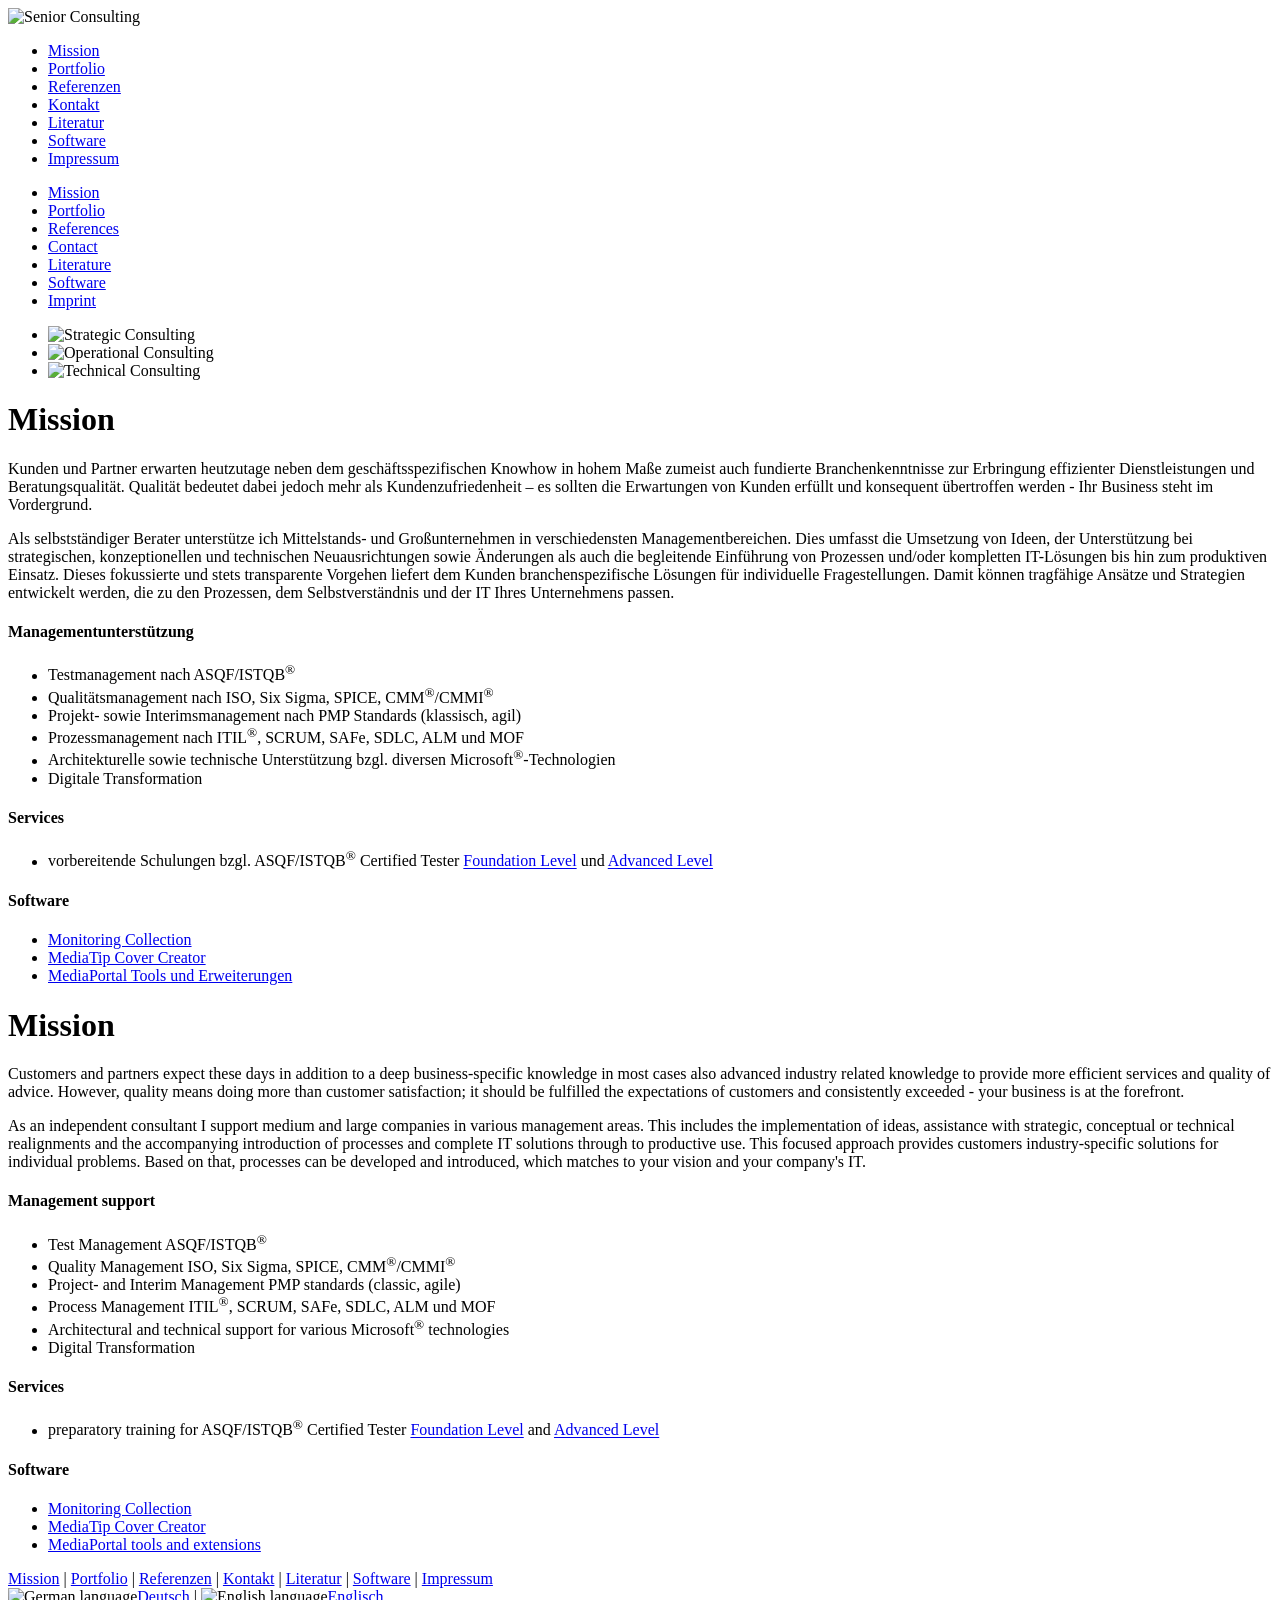
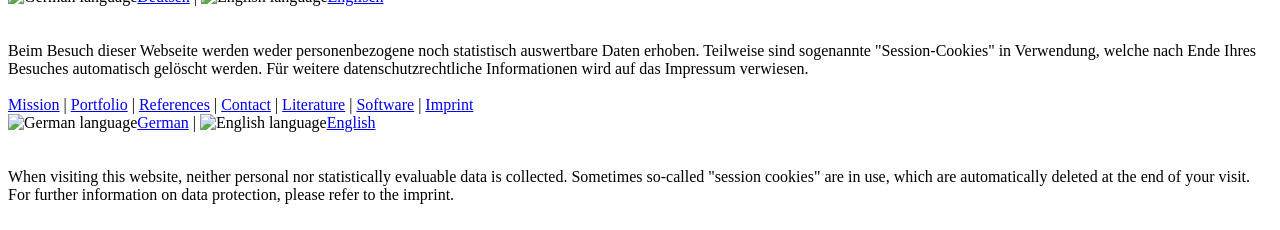
==== index.html @ d543c59c "Add files via upload" ====
<!DOCTYPE html>
<html>

<head>
<title>Senior Consulting Alexander Gola</title>
<meta content="Senior Consulting Alexander Gola" name="description" />
<meta content="Senior Consulting, Alexander Gola" name="keywords" />
<meta content="text/html; charset=windows-1252" http-equiv="Content-Type" />
<link href="images/favicon.ico" rel="icon" type="image/x-icon" />
<link href="css/german.css" rel="stylesheet" type="text/css" />
<link href="css/english.css" rel="alternate stylesheet" title="english" type="text/css" />
<script src="js/slideshow.js" type="text/javascript"></script>
<script src="js/language.js" type="text/javascript"></script>
<style type="text/css">
</style>
</head>

<body>

<div id="main">
	<!--- Header --->
	<header>
		<div id="banner">
			<img alt="Senior Consulting" height="62" src="images/logo.png" width="266" /></div>
	</header>
	<!--- End header --->
	<!--- German navigation --->
	<nav class="german">
		<div id="menubar">
			<ul id="nav">
				<li class="current"><a href="index.html">Mission</a></li>
				<li><a href="portfolio.html">Portfolio</a></li>
				<li><a href="reference.html">Referenzen</a></li>
				<li><a href="contact.html">Kontakt</a></li>
				<li><a href="literature.html">Literatur</a></li>
				<li><a href="software.html">Software</a></li>
				<li><a href="imprint.html">Impressum</a></li>
			</ul>
		</div>
	</nav>
	<!--- English navigation --->
	<nav class="english">
		<div id="menubar">
			<ul id="nav">
				<li class="current"><a href="index.html">Mission</a></li>
				<li><a href="portfolio.html">Portfolio</a></li>
				<li><a href="reference.html">References</a></li>
				<li><a href="contact.html">Contact</a></li>
				<li><a href="literature.html">Literature</a></li>
				<li><a href="software.html">Software</a></li>
				<li><a href="imprint.html">Imprint</a></li>
			</ul>
		</div>
	</nav>
	<!--- End navigation --->
	<div id="site_content">
		<div class="slideshow">
			<ul class="slideshow">
				<li class="show">
				<img alt="Strategic Consulting" height="250" src="images/strategy.jpg" width="900" /></li>
				<li>
				<img alt="Operational Consulting" height="250" src="images/operation.jpg" width="900" /></li>
				<li>
				<img alt="Technical Consulting" height="250" src="images/technic.jpg" width="900" /></li>
			</ul>
		</div>
		<!--- German content --->
		<div id="content" class="german">
			<div class="content_item">
				<h1>Mission</h1>
				<p>Kunden und Partner erwarten heutzutage neben dem gesch�ftsspezifischen 
				Knowhow in hohem Ma�e zumeist auch fundierte Branchenkenntnisse 
				zur Erbringung effizienter Dienstleistungen und Beratungsqualit�t. 
				Qualit�t bedeutet dabei jedoch mehr als Kundenzufriedenheit � es 
				sollten die Erwartungen von Kunden erf�llt und konsequent �bertroffen 
				werden - Ihr Business steht im Vordergrund.</p>
				<p>Als selbstst�ndiger Berater unterst�tze ich Mittelstands- und 
				Gro�unternehmen in verschiedensten Managementbereichen. Dies umfasst 
				die Umsetzung von Ideen, der Unterst�tzung bei strategischen, konzeptionellen und 
				technischen Neuausrichtungen sowie �nderungen als auch die begleitende 
				Einf�hrung von Prozessen und/oder kompletten IT-L�sungen bis hin 
				zum produktiven Einsatz. Dieses fokussierte und stets transparente 
				Vorgehen liefert dem Kunden branchenspezifische L�sungen f�r individuelle 
				Fragestellungen. Damit k�nnen tragf�hige Ans�tze und Strategien 
				entwickelt werden, die zu den Prozessen, dem Selbstverst�ndnis und 
				der IT Ihres Unternehmens passen.</p>
				<div class="content_container">
					<h4 class="centeredtext">Managementunterst�tzung</h4>
					<ul>
						<li>Testmanagement nach ASQF/ISTQB<sup>�</sup></li>
						<li>Qualit�tsmanagement nach ISO, Six Sigma, SPICE, CMM<sup>�</sup>/CMMI<sup>�</sup></li>
						<li>Projekt- sowie Interimsmanagement nach PMP Standards (klassisch, agil)</li>
						<li>Prozessmanagement nach ITIL<sup>�</sup>, SCRUM, SAFe, SDLC, ALM und MOF</li>
						<li>Architekturelle sowie technische Unterst�tzung bzgl. 
						diversen Microsoft<sup>�</sup>-Technologien</li>
						<li>Digitale Transformation</li>
					</ul>
				</div>
				<div class="content_container">
					<h4 class="centeredtext">Services</h4>
					<ul>
						<li>vorbereitende Schulungen bzgl. ASQF/ISTQB<sup>�</sup> 
						Certified Tester
						<a href="files/flyer/Flyer%20ASQF%20Foundation%20Level%20Schulung.pdf">
						Foundation Level</a> und
						<a href="files/flyer/Flyer%20ASQF%20Advanced%20Level%20Schulung.pdf">
						Advanced Level</a></li>
					</ul>
				</div>
				<div class="content_container">
					<h4 class="centeredtext">Software</h4>
					<ul>
						<li><a href="monitoring.html">Monitoring Collection</a></li>
						<li><a href="covercreator.html">MediaTip Cover Creator</a></li>
						<li><a href="mediaportal.html">MediaPortal Tools und Erweiterungen</a></li>
					</ul>
				</div>
			</div>
		</div>
		<!--- English content --->
		<div id="content" class="english">
			<div class="content_item">
				<h1>Mission</h1>
				<p>Customers and partners expect these days in addition to a deep 
				business-specific knowledge in most cases also advanced industry 
				related knowledge to provide more efficient services and quality 
				of advice. However, quality means doing more than customer satisfaction; 
				it should be fulfilled the expectations of customers and consistently 
				exceeded - your business is at the forefront.</p>
				<p>As an independent consultant I support medium and large companies 
				in various management areas. This includes the implementation of 
				ideas, assistance with strategic, conceptual or technical realignments and 
				the accompanying introduction of processes and complete IT solutions 
				through to productive use. This focused approach provides customers 
				industry-specific solutions for individual problems. Based on that, 
				processes can be developed and introduced, which matches to your 
				vision and your company's IT.</p>
				<div class="content_container">
					<h4 class="centeredtext">Management support</h4>
					<ul>
						<li>Test Management ASQF/ISTQB<sup>�</sup></li>
						<li>Quality Management ISO, Six Sigma, SPICE, CMM<sup>�</sup>/CMMI<sup>�</sup></li>
						<li>Project- and Interim Management PMP standards (classic, agile)</li>
						<li>Process Management ITIL<sup>�</sup>, SCRUM, SAFe, SDLC, ALM und MOF</li>
						<li>Architectural and technical support for various Microsoft<sup>�</sup> 
						technologies</li>
						<li>Digital Transformation</li>
					</ul>
				</div>
				<div class="content_container">
					<h4 class="centeredtext">Services</h4>
					<ul>
						<li>preparatory training for ASQF/ISTQB<sup>�</sup> Certified 
						Tester
						<a href="files/flyer/Flyer%20ASQF%20Foundation%20Level%20Schulung.pdf">
						Foundation Level</a> and
						<a href="files/flyer/Flyer%20ASQF%20Advanced%20Level%20Schulung.pdf">
						Advanced Level</a></li>
					</ul>
				</div>
				<div class="content_container">
					<h4 class="centeredtext">Software</h4>
					<ul>
						<li><a href="monitoring.html">Monitoring Collection</a></li>
						<li><a href="covercreator.html">MediaTip Cover Creator</a></li>
						<li><a href="mediaportal.html">MediaPortal tools and extensions</a></li>
					</ul>
				</div>
			</div>
		</div>
		<!--- End content ---></div>
</div>
<!--- German footer --->
<footer class="german">
	<a href="index.html">Mission</a> | <a href="portfolio.html">Portfolio</a> |
	<a href="reference.html">Referenzen</a> | <a href="contact.html">Kontakt</a> 
	| <a href="literature.html">Literatur</a> | <a href="software.html">Software</a> 
	| <a href="imprint.html">Impressum</a> <br />
	<img alt="German language" class="centeredimage" height="20" src="images/german.png" width="20" /><a href="javascript:chooseLanguage('german')">Deutsch</a> 
	|
	<img alt="English language" class="centeredimage" height="20" src="images/english.png" width="20" /><a href="javascript:chooseLanguage('english')">Englisch</a>

	<br><br><br>Beim Besuch dieser Webseite werden weder personenbezogene noch statistisch 
	auswertbare Daten erhoben. Teilweise sind sogenannte "Session-Cookies" in 
	Verwendung, welche nach Ende Ihres Besuches automatisch gel�scht werden. F�r 
	weitere datenschutzrechtliche Informationen wird auf das Impressum verwiesen.<br><br>

</footer>
<!--- English footer --->
<footer class="english">
	<a href="index.html">Mission</a> | <a href="portfolio.html">Portfolio</a> |
	<a href="reference.html">References</a> | <a href="contact.html">Contact</a> 
	| <a href="literature.html">Literature</a> | <a href="software.html">Software</a> 
	| <a href="imprint.html">Imprint</a> <br />
	<img alt="German language" class="centeredimage" height="20" src="images/german.png" width="20" /><a href="javascript:chooseLanguage('german')">German</a> 
	|
	<img alt="English language" class="centeredimage" height="20" src="images/english.png" width="20" /><a href="javascript:chooseLanguage('english')">English</a>

	<br><br><br>When visiting this website, neither personal nor statistically evaluable data is 
	collected. Sometimes so-called "session cookies" are in use, which are automatically 
	deleted at the end of your visit. For further information on data protection, please refer to the imprint.<br><br>

</footer>
<!--- End footer --->
<script src="js/jquery.js" type="text/javascript"></script>
<script src="js/image_slide.js" type="text/javascript"></script>

</body>

</html>
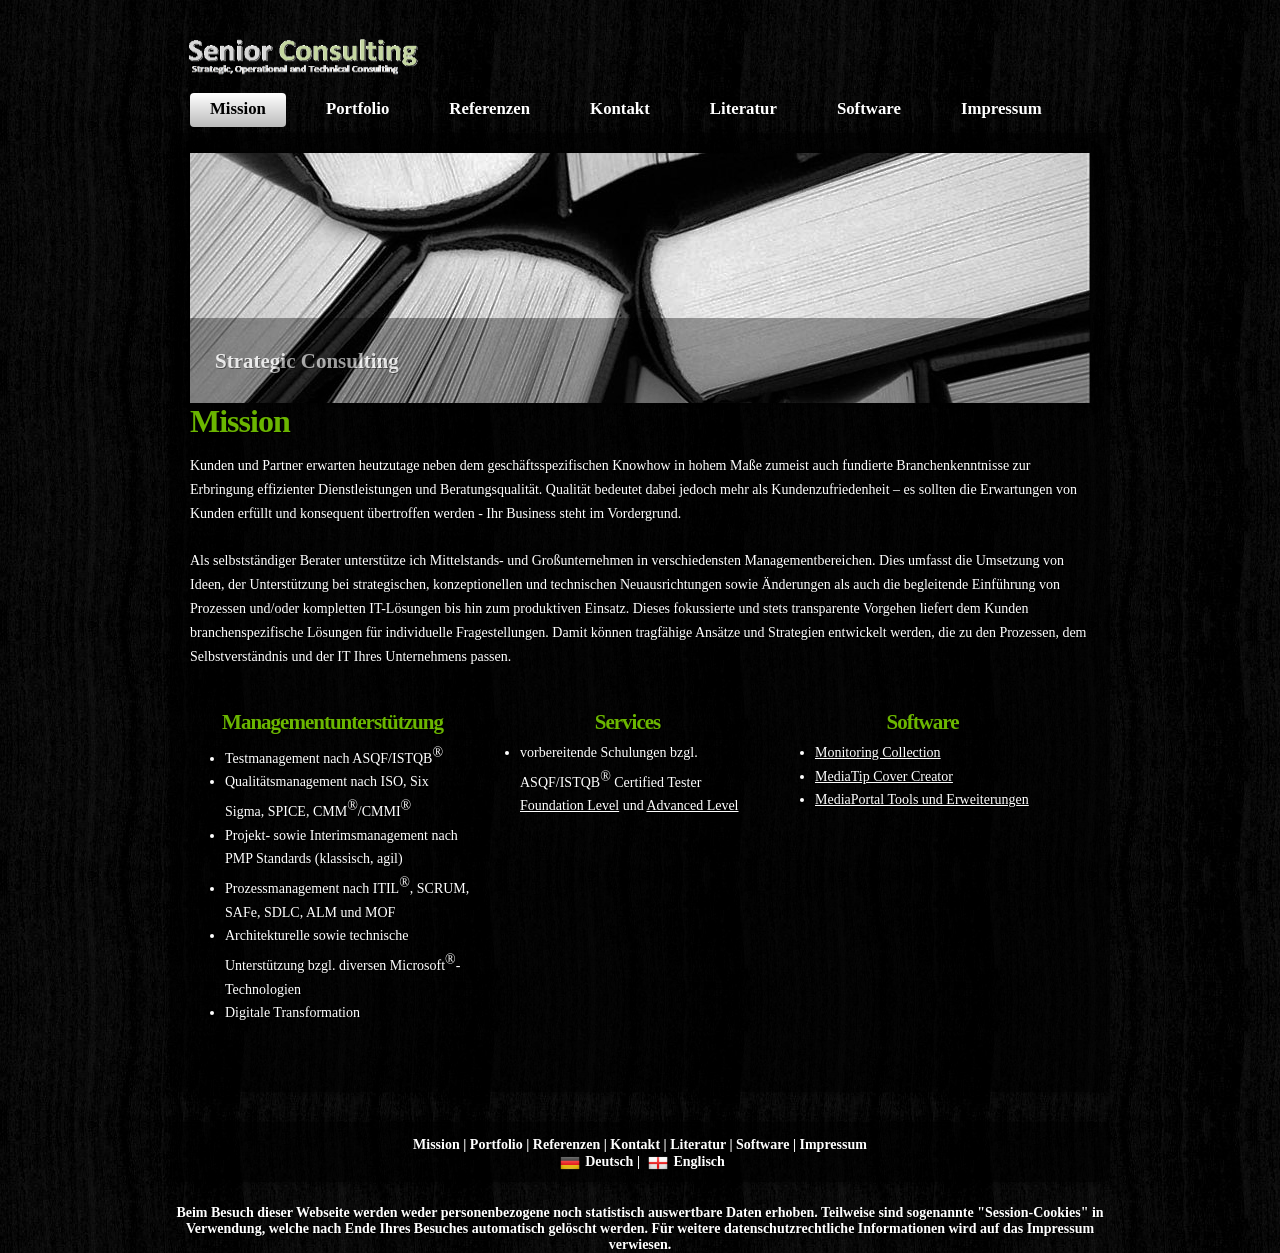
==== commit 2d1f2486: "update to UTF-8 encoding" ====
--- a/index.html
+++ b/index.html
@@ -5,7 +5,8 @@
 <title>Senior Consulting Alexander Gola</title>
 <meta content="Senior Consulting Alexander Gola" name="description" />
 <meta content="Senior Consulting, Alexander Gola" name="keywords" />
-<meta content="text/html; charset=windows-1252" http-equiv="Content-Type" />
+<meta charset="utf-8">
+<meta content="text/html; charset=utf-8" http-equiv="Content-Type">
 <link href="images/favicon.ico" rel="icon" type="image/x-icon" />
 <link href="css/german.css" rel="stylesheet" type="text/css" />
 <link href="css/english.css" rel="alternate stylesheet" title="english" type="text/css" />
@@ -68,38 +69,42 @@
 		<div id="content" class="german">
 			<div class="content_item">
 				<h1>Mission</h1>
-				<p>Kunden und Partner erwarten heutzutage neben dem gesch�ftsspezifischen 
-				Knowhow in hohem Ma�e zumeist auch fundierte Branchenkenntnisse 
-				zur Erbringung effizienter Dienstleistungen und Beratungsqualit�t. 
-				Qualit�t bedeutet dabei jedoch mehr als Kundenzufriedenheit � es 
-				sollten die Erwartungen von Kunden erf�llt und konsequent �bertroffen 
-				werden - Ihr Business steht im Vordergrund.</p>
-				<p>Als selbstst�ndiger Berater unterst�tze ich Mittelstands- und 
-				Gro�unternehmen in verschiedensten Managementbereichen. Dies umfasst 
-				die Umsetzung von Ideen, der Unterst�tzung bei strategischen, konzeptionellen und 
-				technischen Neuausrichtungen sowie �nderungen als auch die begleitende 
-				Einf�hrung von Prozessen und/oder kompletten IT-L�sungen bis hin 
-				zum produktiven Einsatz. Dieses fokussierte und stets transparente 
-				Vorgehen liefert dem Kunden branchenspezifische L�sungen f�r individuelle 
-				Fragestellungen. Damit k�nnen tragf�hige Ans�tze und Strategien 
-				entwickelt werden, die zu den Prozessen, dem Selbstverst�ndnis und 
-				der IT Ihres Unternehmens passen.</p>
-				<div class="content_container">
-					<h4 class="centeredtext">Managementunterst�tzung</h4>
-					<ul>
-						<li>Testmanagement nach ASQF/ISTQB<sup>�</sup></li>
-						<li>Qualit�tsmanagement nach ISO, Six Sigma, SPICE, CMM<sup>�</sup>/CMMI<sup>�</sup></li>
-						<li>Projekt- sowie Interimsmanagement nach PMP Standards (klassisch, agil)</li>
-						<li>Prozessmanagement nach ITIL<sup>�</sup>, SCRUM, SAFe, SDLC, ALM und MOF</li>
-						<li>Architekturelle sowie technische Unterst�tzung bzgl. 
-						diversen Microsoft<sup>�</sup>-Technologien</li>
+				<p>Kunden und Partner erwarten heutzutage neben dem 
+				geschäftsspezifischen Knowhow in hohem Maße zumeist auch 
+				fundierte Branchenkenntnisse zur Erbringung effizienter 
+				Dienstleistungen und Beratungsqualität. Qualität bedeutet dabei 
+				jedoch mehr als Kundenzufriedenheit – es sollten die Erwartungen 
+				von Kunden erfüllt und konsequent übertroffen werden - Ihr 
+				Business steht im Vordergrund.</p>
+				<p>Als selbstständiger Berater unterstütze ich Mittelstands- und 
+				Großunternehmen in verschiedensten Managementbereichen. Dies 
+				umfasst die Umsetzung von Ideen, der Unterstützung bei 
+				strategischen, konzeptionellen und technischen Neuausrichtungen 
+				sowie Änderungen als auch die begleitende Einführung von 
+				Prozessen und/oder kompletten IT-Lösungen bis hin zum 
+				produktiven Einsatz. Dieses fokussierte und stets transparente 
+				Vorgehen liefert dem Kunden branchenspezifische Lösungen für 
+				individuelle Fragestellungen. Damit können tragfähige Ansätze 
+				und Strategien entwickelt werden, die zu den Prozessen, dem 
+				Selbstverständnis und der IT Ihres Unternehmens passen.</p>
+				<div class="content_container">
+					<h4 class="centeredtext">Managementunterstützung</h4>
+					<ul>
+						<li>Testmanagement nach ASQF/ISTQB<sup>®</sup></li>
+						<li>Qualitätsmanagement nach ISO, Six Sigma, SPICE, CMM<sup>®</sup>/CMMI<sup>®</sup></li>
+						<li>Projekt- sowie Interimsmanagement nach PMP Standards 
+						(klassisch, agil)</li>
+						<li>Prozessmanagement nach ITIL<sup>®</sup>, SCRUM, 
+						SAFe, SDLC, ALM und MOF</li>
+						<li>Architekturelle sowie technische Unterstützung bzgl. 
+						diversen Microsoft<sup>®</sup>-Technologien</li>
 						<li>Digitale Transformation</li>
 					</ul>
 				</div>
 				<div class="content_container">
 					<h4 class="centeredtext">Services</h4>
 					<ul>
-						<li>vorbereitende Schulungen bzgl. ASQF/ISTQB<sup>�</sup> 
+						<li>vorbereitende Schulungen bzgl. ASQF/ISTQB<sup>®</sup> 
 						Certified Tester
 						<a href="files/flyer/Flyer%20ASQF%20Foundation%20Level%20Schulung.pdf">
 						Foundation Level</a> und
@@ -112,7 +117,8 @@
 					<ul>
 						<li><a href="monitoring.html">Monitoring Collection</a></li>
 						<li><a href="covercreator.html">MediaTip Cover Creator</a></li>
-						<li><a href="mediaportal.html">MediaPortal Tools und Erweiterungen</a></li>
+						<li><a href="mediaportal.html">MediaPortal Tools und 
+						Erweiterungen</a></li>
 					</ul>
 				</div>
 			</div>
@@ -121,28 +127,33 @@
 		<div id="content" class="english">
 			<div class="content_item">
 				<h1>Mission</h1>
-				<p>Customers and partners expect these days in addition to a deep 
-				business-specific knowledge in most cases also advanced industry 
-				related knowledge to provide more efficient services and quality 
-				of advice. However, quality means doing more than customer satisfaction; 
-				it should be fulfilled the expectations of customers and consistently 
-				exceeded - your business is at the forefront.</p>
-				<p>As an independent consultant I support medium and large companies 
-				in various management areas. This includes the implementation of 
-				ideas, assistance with strategic, conceptual or technical realignments and 
-				the accompanying introduction of processes and complete IT solutions 
-				through to productive use. This focused approach provides customers 
-				industry-specific solutions for individual problems. Based on that, 
-				processes can be developed and introduced, which matches to your 
-				vision and your company's IT.</p>
+				<p>Customers and partners expect these days in addition to a 
+				deep business-specific knowledge in most cases also advanced 
+				industry related knowledge to provide more efficient services 
+				and quality of advice. However, quality means doing more than 
+				customer satisfaction; it should be fulfilled the expectations 
+				of customers and consistently exceeded - your business is at the 
+				forefront.</p>
+				<p>As an independent consultant I support medium and large 
+				companies in various management areas. This includes the 
+				implementation of ideas, assistance with strategic, conceptual 
+				or technical realignments and the accompanying introduction of 
+				processes and complete IT solutions through to productive use. 
+				This focused approach provides customers industry-specific 
+				solutions for individual problems. Based on that, processes can 
+				be developed and introduced, which matches to your vision and 
+				your company's IT.</p>
 				<div class="content_container">
 					<h4 class="centeredtext">Management support</h4>
 					<ul>
-						<li>Test Management ASQF/ISTQB<sup>�</sup></li>
-						<li>Quality Management ISO, Six Sigma, SPICE, CMM<sup>�</sup>/CMMI<sup>�</sup></li>
-						<li>Project- and Interim Management PMP standards (classic, agile)</li>
-						<li>Process Management ITIL<sup>�</sup>, SCRUM, SAFe, SDLC, ALM und MOF</li>
-						<li>Architectural and technical support for various Microsoft<sup>�</sup> 
+						<li>Test Management ASQF/ISTQB<sup>®</sup></li>
+						<li>Quality Management ISO, Six Sigma, SPICE, CMM<sup>®</sup>/CMMI<sup>®</sup></li>
+						<li>Project- and Interim Management PMP standards 
+						(classic, agile)</li>
+						<li>Process Management ITIL<sup>®</sup>, SCRUM, SAFe, 
+						SDLC, ALM und MOF</li>
+						<li>Architectural and technical support for various 
+						Microsoft<sup>®</sup> 
 						technologies</li>
 						<li>Digital Transformation</li>
 					</ul>
@@ -150,8 +161,8 @@
 				<div class="content_container">
 					<h4 class="centeredtext">Services</h4>
 					<ul>
-						<li>preparatory training for ASQF/ISTQB<sup>�</sup> Certified 
-						Tester
+						<li>preparatory training for ASQF/ISTQB<sup>®</sup> 
+						Certified Tester
 						<a href="files/flyer/Flyer%20ASQF%20Foundation%20Level%20Schulung.pdf">
 						Foundation Level</a> and
 						<a href="files/flyer/Flyer%20ASQF%20Advanced%20Level%20Schulung.pdf">
@@ -163,7 +174,8 @@
 					<ul>
 						<li><a href="monitoring.html">Monitoring Collection</a></li>
 						<li><a href="covercreator.html">MediaTip Cover Creator</a></li>
-						<li><a href="mediaportal.html">MediaPortal tools and extensions</a></li>
+						<li><a href="mediaportal.html">MediaPortal tools and 
+						extensions</a></li>
 					</ul>
 				</div>
 			</div>
@@ -180,25 +192,28 @@
 	|
 	<img alt="English language" class="centeredimage" height="20" src="images/english.png" width="20" /><a href="javascript:chooseLanguage('english')">Englisch</a>
 
-	<br><br><br>Beim Besuch dieser Webseite werden weder personenbezogene noch statistisch 
-	auswertbare Daten erhoben. Teilweise sind sogenannte "Session-Cookies" in 
-	Verwendung, welche nach Ende Ihres Besuches automatisch gel�scht werden. F�r 
-	weitere datenschutzrechtliche Informationen wird auf das Impressum verwiesen.<br><br>
+	<br><br><br>Beim Besuch dieser Webseite werden weder personenbezogene noch 
+	statistisch auswertbare Daten erhoben. Teilweise sind sogenannte 
+	"Session-Cookies" in Verwendung, welche nach Ende Ihres Besuches automatisch 
+	gelöscht werden. Für weitere datenschutzrechtliche Informationen wird auf 
+	das Impressum verwiesen.<br><br>
 
 </footer>
 <!--- English footer --->
 <footer class="english">
 	<a href="index.html">Mission</a> | <a href="portfolio.html">Portfolio</a> |
 	<a href="reference.html">References</a> | <a href="contact.html">Contact</a> 
-	| <a href="literature.html">Literature</a> | <a href="software.html">Software</a> 
+	| <a href="literature.html">Literature</a> | <a href="software.html">
+	Software</a> 
 	| <a href="imprint.html">Imprint</a> <br />
 	<img alt="German language" class="centeredimage" height="20" src="images/german.png" width="20" /><a href="javascript:chooseLanguage('german')">German</a> 
 	|
 	<img alt="English language" class="centeredimage" height="20" src="images/english.png" width="20" /><a href="javascript:chooseLanguage('english')">English</a>
 
-	<br><br><br>When visiting this website, neither personal nor statistically evaluable data is 
-	collected. Sometimes so-called "session cookies" are in use, which are automatically 
-	deleted at the end of your visit. For further information on data protection, please refer to the imprint.<br><br>
+	<br><br><br>When visiting this website, neither personal nor statistically 
+	evaluable data is collected. Sometimes so-called "session cookies" are in 
+	use, which are automatically deleted at the end of your visit. For further 
+	information on data protection, please refer to the imprint.<br><br>
 
 </footer>
 <!--- End footer --->
--- a/css/german.css
+++ b/css/german.css
@@ -0,0 +1,374 @@
+﻿html {
+	height: 100%;
+}
+* {
+	margin: 10;
+	padding: 0;
+	font-family: Calibri;
+	font-size: 14px;
+}
+body {
+	font: normal 80% Arial, Helvetica, sans-serif;
+	color: #FFF;
+	text-shadow: 1px 1px #000;
+	background: transparent url(../images/background.jpg) repeat;
+	background-color: #000000;
+}
+article, aside, figure, footer, header, hgroup, nav, section {
+	display: block;
+}
+p {
+	padding: 0 0 10px 0;
+	line-height: 1.7em;
+	font-family: Calibri;
+	font-size: 14px;
+}
+img {
+	border: 0;
+}
+.screenshot {
+	margin: 20px;
+}
+h1, h2, h3, h4, h5, h6 {
+	font: normal 32px Arial, sans-serif;
+	color: #6BB600;
+	letter-spacing: -1px;
+	margin: 0 0 10px 0;
+	font-family: Calibri;
+	font-weight: bold;
+}
+h2 {
+	padding-bottom: 1px;
+}
+h3 {
+	font-size: 130%;
+}
+h4, h5, h6 {
+	margin: 0;
+	padding: 0 0 0px 0;
+	font-size: 150%;
+	line-height: 1.5em;
+	font-family: Calibri;
+}
+h5, h6 {
+	font: normal 95% Arial, Helvetica, sans-serif;
+	padding-bottom: 15px;
+}
+span {
+	color: #6BB600;
+	text-shadow: 1px 1px #FFF;
+}
+a, a:hover {
+	color: #FFFFFF;
+	background: transparent;
+	outline: none;
+	text-decoration: underline;
+}
+a:hover {
+	text-decoration: underline;
+}
+ul {
+	margin: 2px 0 22px 30px;
+	line-height: 1.7em;
+	font-style: normal;
+	font-size: 100%;
+}
+ol {
+	margin: 8px 0 22px 20px;
+}
+ol li {
+	margin: 0 0 11px 0;
+}
+#main, header, #banner, #menubar, #site_content, footer, #content_grey, nav {
+	margin-left: auto;
+	margin-right: auto;
+}
+#main {
+	background: transparent;
+}
+header {
+	height: 75px;
+}
+#banner {
+	width: 940px;
+	position: relative;
+	height: 50px;
+	padding: 15px 0 0 0;
+	background: transparent;
+}
+nav {
+	height: 50px;
+}
+#menubar {
+	width: 940px;
+	height: 50px;
+	text-align: center;
+	margin: 0 auto;
+}
+#welcome {
+	width: 880px;
+	float: left;
+	height: 50px;
+	margin: 0 auto;
+	padding-left: 20px;
+	background: transparent;
+}
+#welcome_slogan {
+	width: 880px;
+	float: left;
+	height: 50px;
+	margin: 0 auto;
+	padding-left: 20px;
+	background: transparent;
+}
+#welcome H3 {
+	font: normal 300%, Arial, sans-serif;
+	letter-spacing: -3px;
+	text-shadow: 1px 1px #000;
+	color: #FFF;
+	font-family: Calibri;
+	font-weight: bold;
+}
+#welcome_slogan H3 {
+	font: normal 200%, Arial, sans-serif;
+	letter-spacing: -2px;
+	text-shadow: 1px 1px #000;
+	color: #FFF;
+	font-family: Calibri;
+	font-size: x-large;
+	font-weight: normal;
+}
+ul#nav {
+	margin: 0;
+}
+ul#nav li {
+	padding: 0 0 0 0px;
+	list-style: none;
+	margin: 2px 0 0 0;
+	display: inline;
+	background: transparent;
+}
+ul#nav li a {
+	float: left;
+	font: bold 120% Calibri;
+	height: 28px;
+	margin: 10px 0 0 20px;
+	text-shadow: 0px -1px 0px #000;
+	padding: 6px 20px 0 20px;
+	background: transparent;
+	border-radius: 4px;
+	-moz-border-radius: 7px 7px 7px 7px;
+	-webkit-border: 7px 7px 7px 7px;
+	text-align: center;
+	color: #FFF;
+	text-decoration: none;
+}
+ul#nav li.current a, ul#nav li:hover a {
+	color: #000000;
+	background: #CCC;
+	background: -moz-linear-gradient(#FFF, #BBB);
+	background: -o-linear-gradient(#FFF, #BBB);
+	background: -webkit-linear-gradient(#FFF, #BBB);
+	text-shadow: none;
+}
+#site_content {
+	width: 940px;
+	overflow: hidden;
+	margin-bottom: 30px;
+	background: transparent url(../images/transparent.png) repeat;
+	border-radius: 0px 0px 7px 7px;
+	-moz-border-radius: 0px 0px 7px 7px;
+	-webkit-border: 0px 0px 7px 7px;
+	-webkit-box-shadow: rgba(0, 0, 0, 0.5) 0px 0px 5px;
+	-moz-box-shadow: rgba(0, 0, 0, 0.5) 0px 0px 5px;
+	box-shadow: rgba(0, 0, 0, 0.5) 0px 0px 5px;
+}
+#content {
+	width: 900px;
+	margin: 0 0 20px 20px;
+	float: left;
+}
+.content_item {
+	width: 900px;
+	margin-bottom: 20px;
+}
+.content_imagetext {
+	width: 890px;
+	padding: 5px;
+	margin: 20px 0 0 0;
+	float: left;
+}
+.content_image {
+	float: left;
+	width: 300px;
+	height: 150px;
+	margin: 0 20px 10px 0;
+	padding: 10px;
+}
+.content_container {
+	width: 275px;
+	padding: 5px;
+	margin: 10px 10px 20px 0;
+	float: left;
+}
+footer {
+	width: 940px;
+	height: 30px;
+	padding-top: 15px;
+	padding-bottom: 15px;
+	margin-bottom: 30px;
+	font-weight: bold;
+	text-align: center;
+	background: transparent url(../images/transparent.png) repeat;
+	border-radius: 7px 7px 7px 7px;
+	-moz-border-radius: 7px 7px 7px 7px;
+	-webkit-border: 7px 7px 7px 7px;
+	-webkit-box-shadow: rgba(0, 0, 0, 0.5) 0px 0px 5px;
+	-moz-box-shadow: rgba(0, 0, 0, 0.5) 0px 0px 5px;
+	box-shadow: rgba(0, 0, 0, 0.5) 0px 0px 5px;
+}
+footer a, footer a:hover {
+	text-decoration: none;
+	padding-bottom: 20px;
+	color: #FFF;
+	text-shadow: 1px 1px #000;
+}
+footer a:hover {
+	text-decoration: underline;
+}
+.button {
+	font: normal 110% Arial, Helvetica, sans-serif;
+	width: 80px;
+	padding: 5px 2px 5px 2px;
+	background: #CCC;
+	background: -moz-linear-gradient(#FFF, #BBB);
+	background: -o-linear-gradient(#FFF, #BBB);
+	background: -webkit-linear-gradient(#FFF, #BBB);
+	border-radius: 4px 4px 4px 4px;
+	-moz-border-radius: 4px 4px 4px 4px;
+	-webkit-border: 4px 4px 4px 4px;
+	-webkit-box-shadow: rgba(0, 0, 0, 0.5) 0px 0px 5px;
+	-moz-box-shadow: rgba(0, 0, 0, 0.5) 0px 0px 5px;
+	box-shadow: rgba(0, 0, 0, 0.5) 0px 0px 5px;
+}
+.button a {
+	color: #000;
+	text-shadow: 1px 1px #FFF;
+	padding-left: 10px;
+}
+.form_settings {
+	margin: 15px 0 0 0;
+}
+.form_settings p {
+	padding: 0 0 4px 0;
+}
+.form_settings span {
+	float: left;
+	width: 280px;
+	text-align: left;
+	text-shadow: none;
+	color: #FFF;
+	text-shadow: 1px 1px #000;
+}
+.form_settings input, .form_settings textarea {
+	padding: 2px;
+	width: 299px;
+	font: 100% arial;
+	border: 1px solid #E5E5DB;
+	background: #FFF;
+	color: #47433F;
+}
+.form_settings input[type=checkbox] {
+	padding: 2px 0;
+	width: 15px;
+	font: 100% arial;
+	border: 0;
+	background: #FFF;
+	color: #47433F;
+	margin: 28px 0;
+}
+.form_settings .submit {
+	font: 100% arial;
+	border: none;
+	width: 99px;
+	margin: 0 0 0 206px;
+	height: 26px;
+	padding: 2px 0 3px 0;
+	cursor: pointer;
+	background: #CCC;
+	background: -moz-linear-gradient(#FFF, #BBB);
+	background: -o-linear-gradient(#FFF, #BBB);
+	background: -webkit-linear-gradient(#FFF, #BBB);
+	color: #000;
+	text-shadow: 1px 1px #FFF;
+	border-radius: 7px 7px 7px 7px;
+	-moz-border-radius: 7px 7px 7px 7px;
+	-webkit-border: 7px 7px 7px 7px;
+}
+.slidebox {
+	cursor: pointer;
+	vertical-align: middle;
+	margin-left: 5px;
+	margin-right: 5px;
+}
+.slideshow {
+	width: 900px;
+	height: 250px;
+	margin-left: 20px;
+	-webkit-box-shadow: rgba(0, 0, 0, 0.5) 0px 0px 10px;
+	-moz-box-shadow: rgba(0, 0, 0, 0.5) 0px 0px 10px;
+	box-shadow: rgba(0, 0, 0, 0.5) 0px 0px 10px;
+}
+ul.slideshow {
+	list-style: none;
+	width: 900px;
+	height: 250px;
+	overflow: hidden;
+	position: relative;
+	margin: 20px 0 0 0;
+	font-family: Calibri;
+}
+ul.slideshow li {
+	position: absolute;
+	margin: 0;
+	padding: 0;
+	left: 0;
+	right: 0;
+}
+ul.slideshow li.show {
+	z-index: 500;
+}
+ul img {
+	border: none;
+	font-family: Calibri;
+}
+.centeredtext {
+	text-align: center;
+}
+.centeredimage {
+	vertical-align: middle;
+	margin-left: 5px;
+	margin-right: 5px;
+}
+.english {
+	display: none;
+}
+#slideshow-caption {
+	width: 900px;
+	height: 85px;
+	position: absolute;
+	bottom: 0;
+	left: 0;
+	z-index: 500;
+}
+#slideshow-caption .slideshow-caption-container {
+	padding: 10px 25px 10px 25px;
+	background: transparent url(../images/transparent.png) repeat;
+	z-index: 1000;
+}
+#slideshow-caption p {
+	padding: 0;
+	font: normal normal bold 150% "Calibri";
+	color: #FFF;
+	text-shadow: 1px 1px #000;
+}
--- a/css/english.css
+++ b/css/english.css
@@ -0,0 +1,9 @@
+﻿.english {
+display:block;
+}
+li .english {
+display:inline;
+}
+.german {
+display:none;
+}
